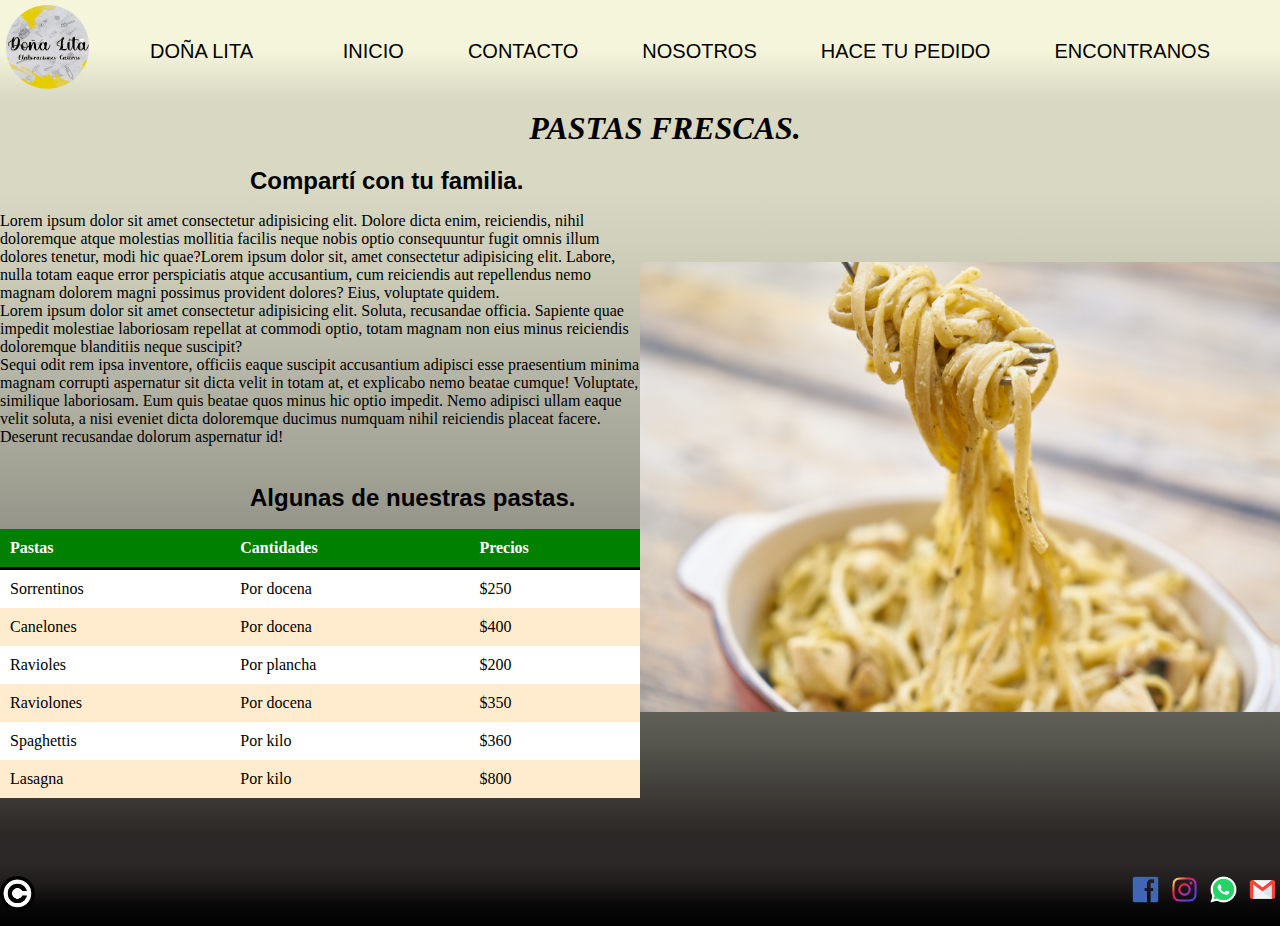
==== index.html @ 87a754f8 "bootstrap" ====
<!DOCTYPE html>
<html lang="en">
<head>
    <meta charset="UTF-8">
    <meta http-equiv="X-UA-Compatible" content="IE=edge">
    <meta name="viewport" content="width=device-width, initial-scale=1.0">
    <title>Doña Lita</title>
    <link rel="shortcut icon" href="fotos/Logo.png">
    <link rel="stylesheet" href="estilo.css">
    <link href="https://cdnjs.cloudflare.com/ajax/libs/font-awesome/5.13.0/css/all.min.css" rel="stylesheet">
    <link rel="stylesheet" href="https://cdn.jsdelivr.net/npm/bootstrap@4.6.1/dist/css/bootstrap.min.css" integrity="sha384-zCbKRCUGaJDkqS1kPbPd7TveP5iyJE0EjAuZQTgFLD2ylzuqKfdKlfG/eSrtxUkn" crossorigin="anonymous">
    
</head>
<body>
    <header>
        <nav>
            <input type="checkbox" id="check">
            <label for="check" class="checkbtn">
                <i class="fas fa-bars"></i>
            </label>
        <div class="imagen">
        <img src="fotos/Logo.png" alt="Logo">
        </div>
        <div class="txtlogo">
            <p>Doña <span>Lita</span></p>
        </div>
            <ul>
                <li class="menu"><a href="index.html">Inicio</a></li>
                <li class="menu"><a href="contacto.html">Contacto</a></li>
                <li class="menu"><a href="nosotros.html">Nosotros</a></li>
                <li class="menu"><a href="hacetupedido.html">Hace tu pedido</a></li>
                <li class="menu"><a href="encontranos.html">Encontranos</a></li>

            </ul>
            
        </nav>
    </header>
    <main>
        <h1>Pastas Frescas.</h1>

        <article>
            <h2 class="titulo1bis">Compartí con tu familia.</h2>
            <div class="txtimg">
                <p>Lorem ipsum dolor sit amet consectetur adipisicing elit. Dolore dicta enim, reiciendis, nihil doloremque atque molestias mollitia facilis neque nobis optio consequuntur fugit omnis illum dolores tenetur, modi hic quae?Lorem ipsum dolor sit, amet consectetur adipisicing elit. Labore, nulla totam eaque error perspiciatis atque accusantium, cum reiciendis aut repellendus nemo magnam dolorem magni possimus provident dolores? Eius, voluptate quidem. <br> Lorem ipsum dolor sit amet consectetur adipisicing elit. Soluta, recusandae officia. Sapiente quae impedit molestiae laboriosam repellat at commodi optio, totam magnam non eius minus reiciendis doloremque blanditiis neque suscipit? <br>
                Sequi odit rem ipsa inventore, officiis eaque suscipit accusantium adipisci esse praesentium minima magnam corrupti aspernatur sit dicta velit in totam at, et explicabo nemo beatae cumque! Voluptate, similique laboriosam.
                Eum quis beatae quos minus hic optio impedit. Nemo adipisci ullam eaque velit soluta, a nisi eveniet dicta doloremque ducimus numquam nihil reiciendis placeat facere. Deserunt recusandae dolorum aspernatur id! <br>  <br></p>
                <img class="foto_fideos" src="fotos/Fideo.jpg" alt="Comidas">
                <div class=tabla>
                    <h2 class="titulo1">Algunas de nuestras pastas.</h2>
                    <table>
                        <thead>
                            <tr>
                                <th>Pastas</th>
                                <th>Cantidades</th>
                                <th>Precios</th>
                            </tr>
                        </thead>
                        <tr>
                            <td>Sorrentinos</td>
                            <td>Por docena</td>
                            <td>$250</td>
                        </tr>
                        <tr class="gris">
                            
                            <td>Canelones</td>
                            <td>Por docena</td>
                            <td>$400</td>
                        </tr>
                        <tr>
                            <td>Ravioles</td>
                            <td>Por plancha</td>
                            <td>$200</td>
                        </tr>
                        <tr class="gris">
                            <td>Raviolones</td>
                            <td>Por docena</td>
                            <td>$350</td>
                        </tr>
                        <tr>
                            <td>Spaghettis</td>
                            <td>Por kilo</td>
                            <td>$360</td>
                        </tr>
                        <tr class="gris">
                            <td>Lasagna</td>
                            <td>Por kilo</td>
                            <td>$800</td>
                        </tr>
                    </table><br>
            </div>
        </div>
        </article>

    </main> 

    <footer>
       <img class="copy" src="fotos/copy.png" alt="copy">
        <div class=imgfoot>
            <img class="fb" src="fotos/facebook.png" alt="fb">
            <img class="ig" src="fotos/instagram.png" alt="ig">
            <img class="wpp" src="fotos/whatsapp.png" alt="wpp">
            <img class="mail" src="fotos/gmail.png" alt="mail" >
        </div>
    </footer>

    <script src="https://cdn.jsdelivr.net/npm/jquery@3.5.1/dist/jquery.slim.min.js" integrity="sha384-DfXdz2htPH0lsSSs5nCTpuj/zy4C+OGpamoFVy38MVBnE+IbbVYUew+OrCXaRkfj" crossorigin="anonymous"></script>
<script src="https://cdn.jsdelivr.net/npm/popper.js@1.16.1/dist/umd/popper.min.js" integrity="sha384-9/reFTGAW83EW2RDu2S0VKaIzap3H66lZH81PoYlFhbGU+6BZp6G7niu735Sk7lN" crossorigin="anonymous"></script>
<script src="https://cdn.jsdelivr.net/npm/bootstrap@4.6.1/dist/js/bootstrap.min.js" integrity="sha384-VHvPCCyXqtD5DqJeNxl2dtTyhF78xXNXdkwX1CZeRusQfRKp+tA7hAShOK/B/fQ2" crossorigin="anonymous"></script>

</body>
</html>
---- estilo.css ----
*{
    padding: 0px;
    margin: 0px;
    text-decoration: none;
    list-style:none;
    box-sizing: border-box;
}

nav{
    background-image: linear-gradient(to bottom, #f5f5dc, #f5f5dc, #d8d8c3);
    height: 100px;
}

body{
    background-image: linear-gradient(to bottom, #d8d8c3, #d8d8c3, #d8d8c3, #cacab6, #b6b6a8, #a3a396, #8f8f84, #72726a, #575750, #2c2826,#2e2928);
    position: relative;
    padding-bottom: 110px;
    /* background-image: url(fotos/cook-g40e2ae134_1920.jpg); */
}

nav p{
    display: inline;
    padding-left: 150px;
    vertical-align: middle;
    position: absolute;
    padding-top: 40px;
    font-size: 20px;
    font-family: 'Roboto', sans-serif;
    color: black;
    text-transform: uppercase;
}
.checkbtn{
    font-size: 30px;
    color: black;
    float: right;
    line-height: 80px;
    margin-right: 40px;
    margin-top: 10px;
    cursor: pointer;
    display: none;
}
#check{
    display: none;
}
.imagen{
    position: absolute;
    padding-top: 5px;
    padding-bottom: 5px;
    padding-left: 5px;
}

nav div img{
    height: 85px;
    width: 85px;
}

nav ul{
    float: right;
    padding: 40px;
}

nav ul li{
    display: inline-block;
    margin: 0 15px;
}

nav ul li a{
    color:black;
    font-family: 'Roboto', sans-serif;
    padding: 7px 15px;
    text-transform: uppercase;
    border-radius: 5px;
    font-size: 20px;
}

li a:hover {
    background-color:darkorange;
}

main article div img{
    width: 50%;
    float: right;
    height: 550px;
    display: inline-block;
    padding-top: 50px;
}
main article div p{
    width: 50%;
    display: inline-block;
}

h1{
    text-align: center;
    margin-left: 50px;
    margin-top: 10px;
    text-transform: uppercase;
    font-style: italic;
}

.titulo1{
    padding-left: 250px;
    padding-top: 20px;
    padding-bottom: 17px;
    font-family: 'Segoe UI', Tahoma, Geneva, Verdana, sans-serif;
}

.titulo1bis{
    padding-left: 250px;
    padding-top: 20px;
    padding-bottom: 17px;
    font-family: 'Segoe UI', Tahoma, Geneva, Verdana, sans-serif;
}


.txtimg{
    display: inline-block;
}

table{
    width: 50%;
    background-color: white;
    text-align: left;
    border-collapse: collapse;
}

td, th{
    padding: 10px;
}

thead{
    border-bottom: 3px solid black;
    background-color: green;
    color: white;
}

.gris{
    background-color:blanchedalmond;
}

.contenedor{
    display: flex;
    flex-direction: row;
    justify-content: center;
    justify-content: space-between;
}
.columna{
    display: flex;
    flex-direction: column;
}

.lasagna{
    height: 215px;
    width: auto;
    float: left;
}
.fideos{
    height: 215px;
    width: auto;
    float: left;
}
.raviolon{
    height: 215px;
    width: auto;
    float: left;
}
.raviol{
    height: 215px;
    width: auto;
    float: left;
}
.canel{
    height: 215px;
    width: auto;
    float: left;
}
.sorrenti{
    height: 215px;
    width: auto;
    float: left;
}
.cantidades{
    height: 20px;
    width: 135px;
}
.form{
    display: flex;
    align-items: center;
    justify-content: center;
    flex-direction: column;
}
.sucu{
    font-style: italic;
}
.selec{
    background-color:bisque;
    height: 30px;
    width: 150px;
    font-family: Cambria, Cochin, Georgia, Times, 'Times New Roman', serif;
    font-size:medium;
}
.formulario{
    background:rgba(231, 233, 153, 0.6);
    width: 90%;
    max-width: 650px;
    margin: auto;
    padding: 5px 35px;
    margin-top: 30px;
    padding-bottom: 30px;
    border-radius: 3px;
}

.formulario .edit_label{
    display: block;
    font-size: 16px;
    font-family: 'Segoe UI', Tahoma, Geneva, Verdana, sans-serif;
    position: relative;    
    outline: none;

}
.formulario .edit_label, textarea{
    background: rgba(0, 0, 0, .7);
    border: none;
    border-bottom: 2px solid red;
    width: 100%;
    padding: 12px;
    margin-bottom: 20px;
    border-radius: 2px;
    font-size: 14px;
    color: white;
    font-family: 'Segoe UI', Tahoma, Geneva, Verdana, sans-serif;
    outline: none;
    z-index: 1;

}
.parrafo{
    text-align: center;
}
.f2{
    width: 33%;
    display: inline-block;
    align-items: center;
    height: auto;
}
.p1{
    width: 33%;
    display: inline-block;
    font-size: 20px;
    color: black;
    font-family: 'Segoe UI', Tahoma, Geneva, Verdana, sans-serif;
    text-align: center;
}
.txtimg1{
    display: flex;
    flex-wrap: wrap;
    align-items: center;
    background: rgba(238, 91, 91, 0.7);
    border: 2px solid black;

}
.f3{
    width: 33%;
    height: 462px;
    display: inline-block;
    align-items: center;
}
.f4{
    width: 34%;
    height: 462px;
    display: inline-block;
    align-items: center;
}
.p2{
    width: 33%;
    display: inline-block;
    font-size: 20px;
    color: black;
    font-family: 'Segoe UI', Tahoma, Geneva, Verdana, sans-serif;
    text-align: center;
}
.txtimg2{
    display: flex;
    flex-wrap: wrap;
    align-items: center;
    background: rgba(242, 245, 95, 0.7);
    border: 2px solid black;
}
.titulo2{
    font-family: 'Segoe UI', Tahoma, Geneva, Verdana, sans-serif;
    font-size: 20px;
}
.botonenv{
    width: 50%;
    font-family: 'Segoe UI', Tahoma, Geneva, Verdana, sans-serif;
    background-color: rgb(245, 232, 112);
    outline: none;
    font-size: 16px;
    border: none;
    color: black;
    padding: 15px 0px;
    cursor: pointer;
}
.botonenv:hover{
    background-color: orange;
}
.botonborra{
    width: 50%;
    font-family: 'Segoe UI', Tahoma, Geneva, Verdana, sans-serif;
    background-color: rgb(245, 232, 112);
    outline: none;
    font-size: 16px;
    border: none;
    color: black;
    padding: 15px 0px;
    cursor: pointer;
}
.botonborra:hover{
    background-color: orange;
}
.botonenv2{
    width: 25%;
    font-family: 'Segoe UI', Tahoma, Geneva, Verdana, sans-serif;
    background-color: rgb(245, 232, 112);
    outline: none;
    font-size: 16px;
    border: none;
    color: black;
    padding: 15px 0px;
    cursor: pointer;
}
.botonenv2:hover{
    background-color: orange;
}
.botonborra2{
    width: 25%;
    font-family: 'Segoe UI', Tahoma, Geneva, Verdana, sans-serif;
    background-color: rgb(245, 232, 112);
    outline: none;
    font-size: 16px;
    border: none;
    color: black;
    padding: 15px 0px;
    cursor: pointer;
}
.botonborra2:hover{
    background-color: orange;
}
  
.gps{
    display: flex;
    flex-direction: row;
    justify-content: center;
    background: rgba(0, 0, 0, .7);
    border: none;
    outline: none;
    width: 100%;
    padding: 12px;
    margin-bottom: 20px;
    border-radius: 2px;
    font-size: 14px;
    color: white;
    font-family: 'Segoe UI', Tahoma, Geneva, Verdana, sans-serif;
}
.mg, .pa, .lz{
    width: 500px;
    height: 500px;
    margin-left: 57px;
}
.gps .art .titxt{
    width: 100%;
    text-align: center;
}
footer{
    background-image: linear-gradient(#2e2928, #201d1c, #0a0909,#000000);
    padding: 15px 0px;
    position: absolute;
    text-align: center;
    bottom: 0;
    width: 100%;
} 

.copy{
    height: auto;
    width: 35px;
    float: left;
    display: inline-block;
    margin-top: 0px 0px 0px 0px;

}

.imgfoot{
    float: right;
    display: inline-block;
}
.fb{
    height: auto;
    width: 35px;
    padding: 0px 4px;

}

.ig{
    height: auto;
    width: 35px;
    padding: 0px 4px;

}

.wpp{
    height: auto;
    width: 35px;
    padding: 0px 4px;

}

.mail{
    height: auto;
    width: 35px;
    padding: 0px 4px;

}

@media only screen and (max-width: 1325px){

    main article div img{
        width: 50%;
        float: right;
        height: 500px;
        display: inline-block;
    }

    .gps{
        display: flex;
        flex-direction: column;
        padding-left: 200px;
        background: rgba(0, 0, 0, .7);
        border: none;
        outline: none;
        margin-bottom: 20px;
        border-radius: 2px;
        font-size: 14px;
    }
    .mg, .pa, .lz{
        width: 500px;
        height: 400px;
        margin-left: 250px;
    }
    .titxt p{
        text-align: center;
        margin-left: 220px;
        position: relative;
        display: block;
    }
    .titxt h3{
        margin-left: -130px;
    }
}

    
@media only screen and (max-width: 1200px){
    main{
        width: 100%;
    }
    nav ul li a{
        color:black;
        font-family: 'Roboto', sans-serif;
        padding: 2px 5px;
        text-transform: uppercase;
        border-radius: 3px;
        font-size: 15px;
    }
    main article div img{
        width: 50%;
        float: right;
        height: 450px;
        display: inline-block;
    }

    h1{
        text-align: center;
        margin-left: 0px;
        margin-top: 10px;
        text-transform: uppercase;
        font-style: italic;
    }
    
    .titulo1{
        padding-left: 170px;
        padding-top: 20px;
        padding-bottom: 17px;
        font-family: 'Segoe UI', Tahoma, Geneva, Verdana, sans-serif;
    }
    .titulo1bis{
        padding-left: 170px;
        padding-top: 20px;
        padding-bottom: 17px;
        font-family: 'Segoe UI', Tahoma, Geneva, Verdana, sans-serif;
    }
    
    
    .txtimg{
        display: inline-block;
    }
    
    table{
        width: 50%;
        background-color: white;
        text-align: left;
        border-collapse: collapse;
        align-items: center;
        }
    
    td, th{
        padding: 10px;
    }
    
    thead{
        border-bottom: 3px solid black;
        background-color: green;
        color: white;
    }
    
    .gris{
        background-color:blanchedalmond;
    }
    .gps{
        display: flex;
        flex-direction: column;
        padding-left: 200px;
        background: rgba(0, 0, 0, .7);
        border: none;
        outline: none;
        margin-bottom: 20px;
        border-radius: 2px;
        font-size: 14px;
    }
    .mg, .pa, .lz{
        width: 500px;
        height: 400px;
        margin-left: 150px;
    }
    .titxt p{
        text-align: center;
        margin-left: 150px;
        position: relative;
        display: block;
    }
    .titxt h3{
        margin-left: -170px;
    }
}

@media only screen and (max-width: 1000px){
    nav, nav ul{
        padding: 0;
    }
    nav ul li{
        text-align: center;
        width: 98%;
    }
    nav li a{
        display: block;
        float: right;  
  }
    main article div img{
        width: 50%;
        float: right;
        height: 350px;
        display: inline-block;
    }
    h1{
        padding-left: 2px;
        margin-top: 40px;
        text-transform: uppercase;
        font-style: italic;
        font-size: 30px;
    }
    .titulo1{
        padding-left: 35%;
        padding-top: 45px;
        padding-bottom: 17px;
        font-family: 'Segoe UI', Tahoma, Geneva, Verdana, sans-serif;
    }    
    .titulo1bis{
        padding-left: 35%;
        padding-top: 20px;
        padding-bottom: 17px;
        font-family: 'Segoe UI', Tahoma, Geneva, Verdana, sans-serif;
    }
    table{
        width: 100%;
        background-color: white;
        text-align: left;
        border-collapse: collapse;
        align-items: center;
    }

    .checkbtn{
        display: block;
    }   
    nav ul{
        position: fixed;
        width: 100%;
        height: 100vh;
        background: #000000;
        top: 80px;
        left: -100%;
        text-align: center;
        transition: all .5s;
        z-index: 2;
    }
    
    nav ul li{
        display: flex;
        justify-content: center;
        line-height: 80px;

    }
    
    nav ul li a{
        color:white;
        font-family: 'Roboto', sans-serif;
        padding: 7px 15px;
        text-transform: uppercase;
        border-radius: 5px;
        font-size: 20px;
    }
    #check:checked ~ ul{
        left:0px;
    }
    .gps{
        display: flex;
        flex-direction: column;
        padding-left: 200px;
        background: rgba(0, 0, 0, .7);
        border: none;
        outline: none;
        margin-bottom: 20px;
        border-radius: 2px;
        font-size: 14px;
    }
    .mg, .pa, .lz{
        width: 75%;
        height: 500px;
        margin-left: 10px;
    }
    .titxt p{
        text-align: center;
        margin-left: 100px;
        position: relative;
        display: block;
    }
    .titxt h3{
        margin-left: -170px;
    }
}

@media only screen and (max-width: 800px){
    h1{
        padding-left: 30px;
        margin-top: 40px;
        text-transform: uppercase;
        font-style: italic;
        font-size: 30px;
    }
    .gps{
        display: flex;
        flex-direction: column;
        padding-left: 200px;
        background: rgba(0, 0, 0, .7);
        border: none;
        outline: none;
        margin-bottom: 20px;
        border-radius: 2px;
        font-size: 14px;
    }
    .mg, .pa, .lz{
        width: 75%;
        height: 500px;
        margin-left: -9px;
    }
    .titxt p{
        text-align: center;
        margin-left: 55px;
        position: relative;
        display: block;
        font-size: 12px;
    }
    .titxt h3{
        margin-left: -175px;
    }
}

@media only screen and (max-width: 700px){
    h1{
        padding-left: 0;
        margin-top: 40px;
        text-transform: uppercase;
        font-style: italic;
        font-size: 30px;
    }
    main article div p{
        width: 100%;
        display: inline-block;
    }
    
    main article div img{
        width: 100%;
        height: 350px;
        display: inline-block;
    }
    .titulo1{
        padding-left: 30%;
        padding-top: 45px;
        padding-bottom: 17px;
        font-family: 'Segoe UI', Tahoma, Geneva, Verdana, sans-serif;
    }    
    .titulo1bis{
        padding-left: 30%;
        padding-top: 20px;
        padding-bottom: 17px;
        font-family: 'Segoe UI', Tahoma, Geneva, Verdana, sans-serif;
    }
    .gps{
        display: flex;
        flex-direction: column;
        padding-left: 200px;
        background: rgba(0, 0, 0, .7);
        border: none;
        outline: none;
        margin-bottom: 20px;
        border-radius: 2px;
        font-size: 14px;
    }
    .mg, .pa, .lz{
        width: 75%;
        height: 500px;
        margin-left: -14px;
    }
    .titxt p{
        text-align: center;
        margin-left: -80px;
        position: relative;
        display: block;
        font-size: 12px;
    }
    .titxt h3{
        margin-left: -160px;
    }
}
@media only screen and (max-width: 500px){
    .titulo1{
        padding-left: 25%;
        padding-top: 45px;
        padding-bottom: 17px;
        font-family: 'Segoe UI', Tahoma, Geneva, Verdana, sans-serif;
        font-size: 20px;
    }    
    .titulo1bis{
        padding-left: 25%;
        padding-top: 20px;
        padding-bottom: 17px;
        font-family: 'Segoe UI', Tahoma, Geneva, Verdana, sans-serif;
        font-size: 20px;

    }
    main article div p{
        width: 100%;
        display: inline-block;
        font-size: 15px;
    }
    .gps{
        display: flex;
        flex-direction: column;
        padding-left: 200px;
        background: rgba(0, 0, 0, .7);
        border: none;
        outline: none;
        margin-bottom: 20px;
        border-radius: 2px;
        font-size: 14px;
    }
    .mg, .pa, .lz{
        width: 300px;
        height: 300px;
        margin-left: -95px;
    }
    .titxt p{
        text-align: center;
        margin-left: -90px;
        position: relative;
        display: block;
        font-size: 12px;
    }
    .titxt h3{
        margin-left: -170px;
    }
}

@media only screen and (max-width: 400px){

    h1{
        padding-left: 20px;
        margin-top: 40px;
        text-transform: uppercase;
        font-style: italic;
        font-size: 30px;
    }
    .txtlogo p{
        font-size: 18px;
    }

    .gps{
        display: flex;
        flex-direction: column;
        padding-left: 200px;
        background: rgba(0, 0, 0, .7);
        border: none;
        outline: none;
        margin-bottom: 20px;
        border-radius: 2px;
        font-size: 14px;
    }
    .mg, .pa, .lz{
        width: 200px;
        height: 300px;
        margin-left: -95px;
    }
    .titxt p{
        text-align: center;
        margin-left: -90px;
        position: relative;
        display: block;
        font-size: 11px;
    }
    .titxt h3{
        margin-left: -170px;
    }
}

@media only screen and (max-width: 360px){
    
    .titulo1{
        padding-left: 15%;
        padding-top: 45px;
        padding-bottom: 17px;
        font-family: 'Segoe UI', Tahoma, Geneva, Verdana, sans-serif;
        font-size: 20px;
    }    
    .titulo1bis{
        padding-left: 15%;
        padding-top: 20px;
        padding-bottom: 17px;
        font-family: 'Segoe UI', Tahoma, Geneva, Verdana, sans-serif;
        font-size: 20px;

    }
    main article div p{
        width: 100%;
        height: 50%;
        display: inline-block;
        font-size: 15px;
    }
    main article div img{
        width: 100%;
        height: 300px;
        display: inline-block;
    }
    h1{
        padding-left: 0px;
        margin-top: 40px;
        text-transform: uppercase;
        font-style: italic;
        font-size: 30px;
    }

    .gps{
        display: flex;
        flex-direction: column;
        padding-left: 200px;
        background: rgba(0, 0, 0, .7);
        border: none;
        outline: none;
        margin-bottom: 20px;
        border-radius: 2px;
        font-size: 14px;
    }
    .mg, .pa, .lz{
        width: 300px;
        height: 300px;
        margin-left: -168px;
    }
    .titxt p{
        text-align: center;
        margin-left: -90px;
        position: relative;
        display: block;
        font-size: 11px;
    }
    .titxt h3{
        margin-left: -170px;
    }
    
}
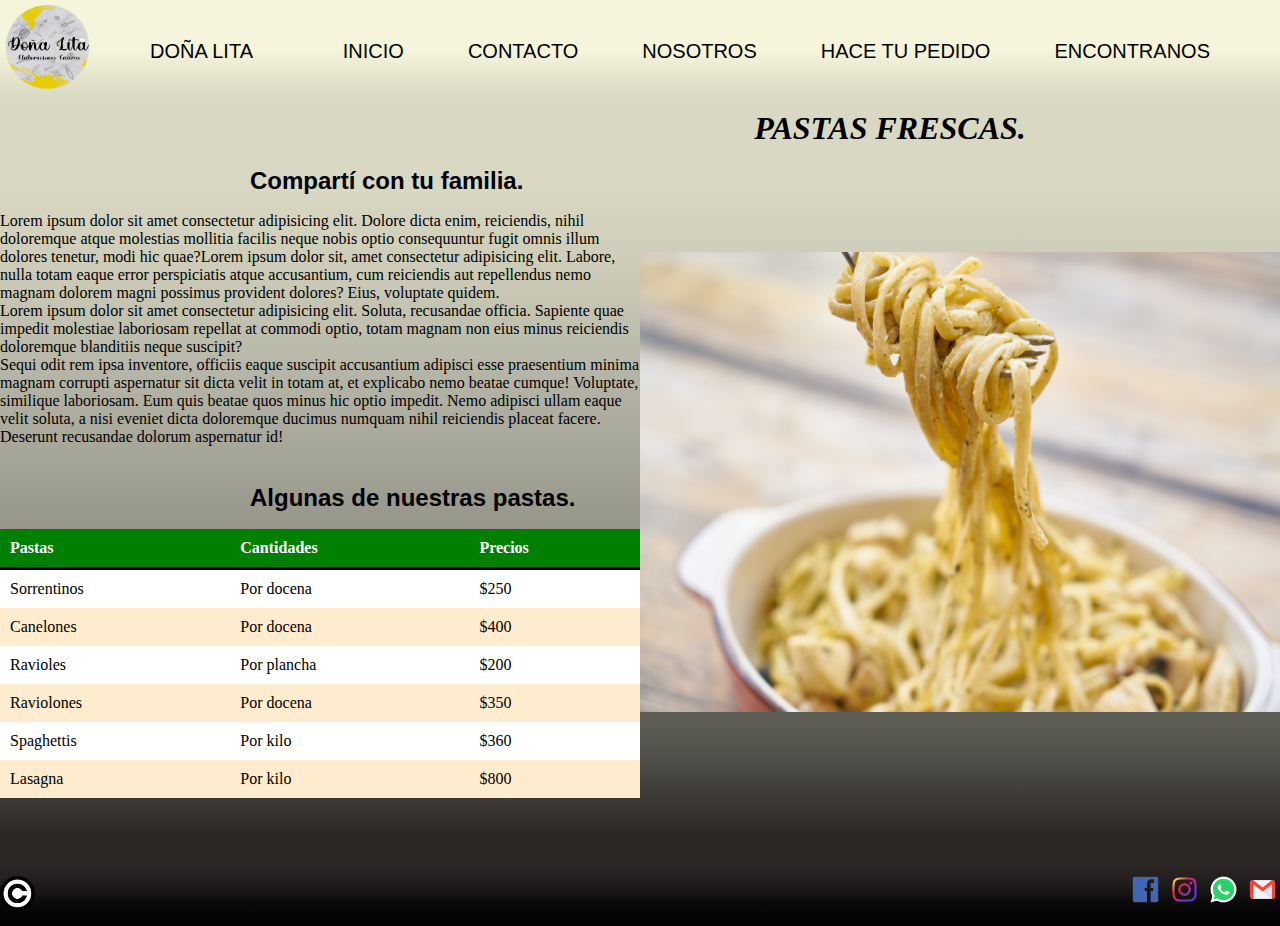
==== commit 819025bb: "Hice las cartas" ====
--- a/index.html
+++ b/index.html
@@ -1,5 +1,6 @@
 <!DOCTYPE html>
 <html lang="en">
+
 <head>
     <meta charset="UTF-8">
     <meta http-equiv="X-UA-Compatible" content="IE=edge">
@@ -8,9 +9,11 @@
     <link rel="shortcut icon" href="fotos/Logo.png">
     <link rel="stylesheet" href="estilo.css">
     <link href="https://cdnjs.cloudflare.com/ajax/libs/font-awesome/5.13.0/css/all.min.css" rel="stylesheet">
-    <link rel="stylesheet" href="https://cdn.jsdelivr.net/npm/bootstrap@4.6.1/dist/css/bootstrap.min.css" integrity="sha384-zCbKRCUGaJDkqS1kPbPd7TveP5iyJE0EjAuZQTgFLD2ylzuqKfdKlfG/eSrtxUkn" crossorigin="anonymous">
-    
+    <link rel="stylesheet" href="https://cdn.jsdelivr.net/npm/bootstrap@4.6.1/dist/css/bootstrap.min.css"
+        integrity="sha384-zCbKRCUGaJDkqS1kPbPd7TveP5iyJE0EjAuZQTgFLD2ylzuqKfdKlfG/eSrtxUkn" crossorigin="anonymous">
+
 </head>
+
 <body>
     <header>
         <nav>
@@ -18,12 +21,12 @@
             <label for="check" class="checkbtn">
                 <i class="fas fa-bars"></i>
             </label>
-        <div class="imagen">
-        <img src="fotos/Logo.png" alt="Logo">
-        </div>
-        <div class="txtlogo">
-            <p>Doña <span>Lita</span></p>
-        </div>
+            <div class="imagen">
+                <img src="fotos/Logo.png" alt="Logo">
+            </div>
+            <div class="txtlogo">
+                <p>Doña <span>Lita</span></p>
+            </div>
             <ul>
                 <li class="menu"><a href="index.html">Inicio</a></li>
                 <li class="menu"><a href="contacto.html">Contacto</a></li>
@@ -32,7 +35,7 @@
                 <li class="menu"><a href="encontranos.html">Encontranos</a></li>
 
             </ul>
-            
+
         </nav>
     </header>
     <main>
@@ -41,11 +44,21 @@
         <article>
             <h2 class="titulo1bis">Compartí con tu familia.</h2>
             <div class="txtimg">
-                <p>Lorem ipsum dolor sit amet consectetur adipisicing elit. Dolore dicta enim, reiciendis, nihil doloremque atque molestias mollitia facilis neque nobis optio consequuntur fugit omnis illum dolores tenetur, modi hic quae?Lorem ipsum dolor sit, amet consectetur adipisicing elit. Labore, nulla totam eaque error perspiciatis atque accusantium, cum reiciendis aut repellendus nemo magnam dolorem magni possimus provident dolores? Eius, voluptate quidem. <br> Lorem ipsum dolor sit amet consectetur adipisicing elit. Soluta, recusandae officia. Sapiente quae impedit molestiae laboriosam repellat at commodi optio, totam magnam non eius minus reiciendis doloremque blanditiis neque suscipit? <br>
-                Sequi odit rem ipsa inventore, officiis eaque suscipit accusantium adipisci esse praesentium minima magnam corrupti aspernatur sit dicta velit in totam at, et explicabo nemo beatae cumque! Voluptate, similique laboriosam.
-                Eum quis beatae quos minus hic optio impedit. Nemo adipisci ullam eaque velit soluta, a nisi eveniet dicta doloremque ducimus numquam nihil reiciendis placeat facere. Deserunt recusandae dolorum aspernatur id! <br>  <br></p>
+                <p>Lorem ipsum dolor sit amet consectetur adipisicing elit. Dolore dicta enim, reiciendis, nihil
+                    doloremque atque molestias mollitia facilis neque nobis optio consequuntur fugit omnis illum dolores
+                    tenetur, modi hic quae?Lorem ipsum dolor sit, amet consectetur adipisicing elit. Labore, nulla totam
+                    eaque error perspiciatis atque accusantium, cum reiciendis aut repellendus nemo magnam dolorem magni
+                    possimus provident dolores? Eius, voluptate quidem. <br> Lorem ipsum dolor sit amet consectetur
+                    adipisicing elit. Soluta, recusandae officia. Sapiente quae impedit molestiae laboriosam repellat at
+                    commodi optio, totam magnam non eius minus reiciendis doloremque blanditiis neque suscipit? <br>
+                    Sequi odit rem ipsa inventore, officiis eaque suscipit accusantium adipisci esse praesentium minima
+                    magnam corrupti aspernatur sit dicta velit in totam at, et explicabo nemo beatae cumque! Voluptate,
+                    similique laboriosam.
+                    Eum quis beatae quos minus hic optio impedit. Nemo adipisci ullam eaque velit soluta, a nisi eveniet
+                    dicta doloremque ducimus numquam nihil reiciendis placeat facere. Deserunt recusandae dolorum
+                    aspernatur id! <br> <br></p>
                 <img class="foto_fideos" src="fotos/Fideo.jpg" alt="Comidas">
-                <div class=tabla>
+                <div class="table table-hover" >
                     <h2 class="titulo1">Algunas de nuestras pastas.</h2>
                     <table>
                         <thead>
@@ -61,7 +74,7 @@
                             <td>$250</td>
                         </tr>
                         <tr class="gris">
-                            
+
                             <td>Canelones</td>
                             <td>Por docena</td>
                             <td>$400</td>
@@ -87,25 +100,32 @@
                             <td>$800</td>
                         </tr>
                     </table><br>
+                </div>
             </div>
-        </div>
         </article>
 
-    </main> 
+    </main>
 
     <footer>
-       <img class="copy" src="fotos/copy.png" alt="copy">
+        <img class="copy" src="fotos/copy.png" alt="copy">
         <div class=imgfoot>
             <img class="fb" src="fotos/facebook.png" alt="fb">
             <img class="ig" src="fotos/instagram.png" alt="ig">
             <img class="wpp" src="fotos/whatsapp.png" alt="wpp">
-            <img class="mail" src="fotos/gmail.png" alt="mail" >
+            <img class="mail" src="fotos/gmail.png" alt="mail">
         </div>
     </footer>
 
-    <script src="https://cdn.jsdelivr.net/npm/jquery@3.5.1/dist/jquery.slim.min.js" integrity="sha384-DfXdz2htPH0lsSSs5nCTpuj/zy4C+OGpamoFVy38MVBnE+IbbVYUew+OrCXaRkfj" crossorigin="anonymous"></script>
-<script src="https://cdn.jsdelivr.net/npm/popper.js@1.16.1/dist/umd/popper.min.js" integrity="sha384-9/reFTGAW83EW2RDu2S0VKaIzap3H66lZH81PoYlFhbGU+6BZp6G7niu735Sk7lN" crossorigin="anonymous"></script>
-<script src="https://cdn.jsdelivr.net/npm/bootstrap@4.6.1/dist/js/bootstrap.min.js" integrity="sha384-VHvPCCyXqtD5DqJeNxl2dtTyhF78xXNXdkwX1CZeRusQfRKp+tA7hAShOK/B/fQ2" crossorigin="anonymous"></script>
+    <script src="https://cdn.jsdelivr.net/npm/jquery@3.5.1/dist/jquery.slim.min.js"
+        integrity="sha384-DfXdz2htPH0lsSSs5nCTpuj/zy4C+OGpamoFVy38MVBnE+IbbVYUew+OrCXaRkfj" crossorigin="anonymous">
+    </script>
+    <script src="https://cdn.jsdelivr.net/npm/popper.js@1.16.1/dist/umd/popper.min.js"
+        integrity="sha384-9/reFTGAW83EW2RDu2S0VKaIzap3H66lZH81PoYlFhbGU+6BZp6G7niu735Sk7lN" crossorigin="anonymous">
+    </script>
+    <script src="https://cdn.jsdelivr.net/npm/bootstrap@4.6.1/dist/js/bootstrap.min.js"
+        integrity="sha384-VHvPCCyXqtD5DqJeNxl2dtTyhF78xXNXdkwX1CZeRusQfRKp+tA7hAShOK/B/fQ2" crossorigin="anonymous">
+    </script>
 
 </body>
+
 </html>--- a/estilo.css
+++ b/estilo.css
@@ -76,13 +76,18 @@
 li a:hover {
     background-color:darkorange;
 }
-
+.contacto{
+    margin-left: 30px;
+    margin-top: 40px;
+    text-transform: uppercase;
+    font-style: italic;
+}
 main article div img{
     width: 50%;
     float: right;
-    height: 550px;
-    display: inline-block;
-    padding-top: 50px;
+    height: 650px;
+    display: inline-block;
+    padding-top: 40px;
 }
 main article div p{
     width: 50%;
@@ -91,7 +96,7 @@
 
 h1{
     text-align: center;
-    margin-left: 50px;
+    margin-left: 500px;
     margin-top: 10px;
     text-transform: uppercase;
     font-style: italic;
@@ -137,15 +142,9 @@
     background-color:blanchedalmond;
 }
 
-.contenedor{
-    display: flex;
-    flex-direction: row;
-    justify-content: center;
-    justify-content: space-between;
-}
-.columna{
-    display: flex;
-    flex-direction: column;
+.card-columns{
+    margin-left: 250px;
+
 }
 
 .lasagna{
@@ -190,6 +189,7 @@
 }
 .sucu{
     font-style: italic;
+    color: white;
 }
 .selec{
     background-color:bisque;
@@ -199,7 +199,7 @@
     font-size:medium;
 }
 .formulario{
-    background:rgba(231, 233, 153, 0.6);
+    background-image: linear-gradient(to bottom, #d8d8c3, #d8d8c3, #d8d8c3, #cacab6, #b6b6a8, #a3a396, #8f8f84, #72726a, #575750, #2c2826,#2e2928);
     width: 90%;
     max-width: 650px;
     margin: auto;
